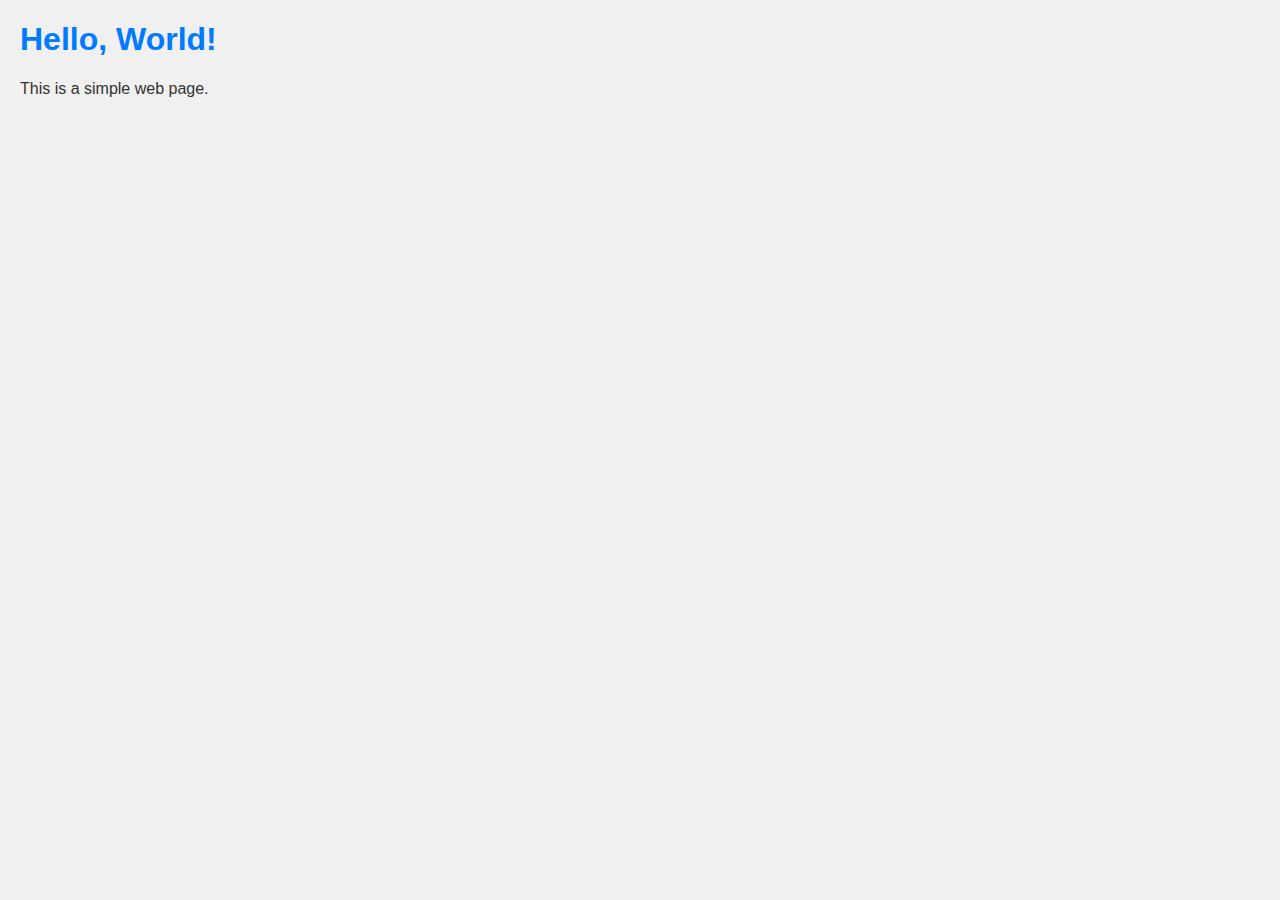
==== my_web_page/index.html @ 0713c811 "commit" ====
<!DOCTYPE html>
<html lang="en">
<head>
    <meta charset="UTF-8">
    <meta name="viewport" content="width=device-width, initial-scale=1.0">
    <link rel="stylesheet" href="style.css">
    <title>My Web Page</title>
</head>
<body>
    <h1>Hello, World!</h1>
    <p>This is a simple web page.</p>
    <script src="script.js"></script>
</body>
</html>
---- my_web_page/style.css ----
body {
    font-family: Arial, sans-serif;
    background-color: #f0f0f0;
    color: #333;
    margin: 20px;
}

h1 {
    color: #007BFF;
}
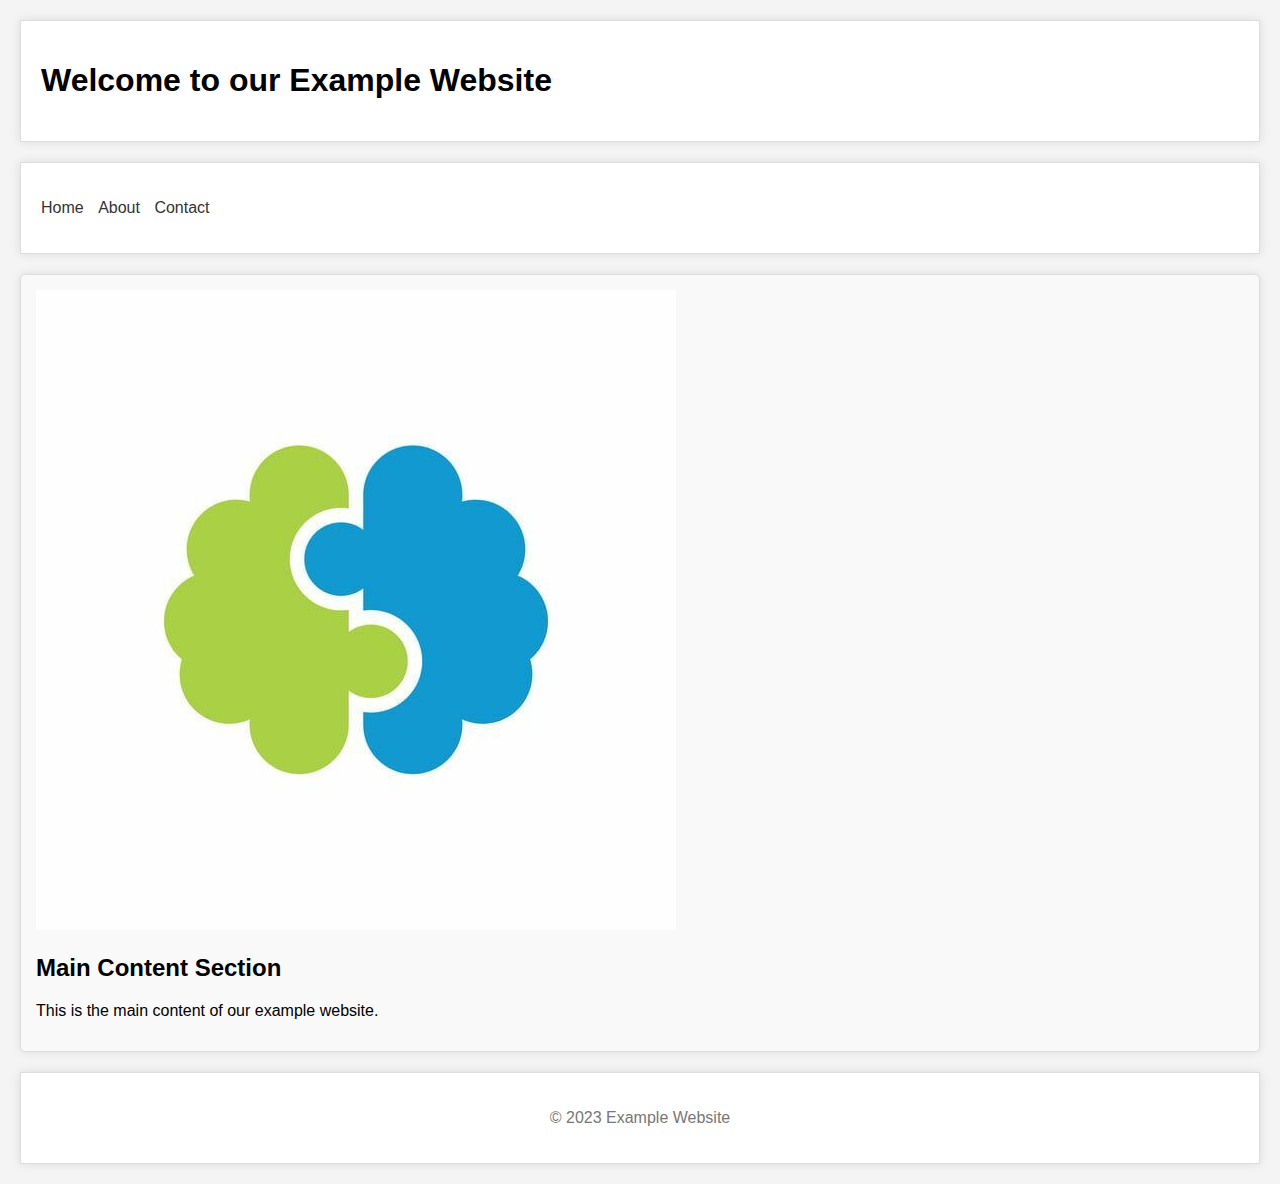
==== commit 4b9ab869: "commit" ====
--- a/my_web_page/index.html
+++ b/my_web_page/index.html
@@ -3,12 +3,32 @@
 <head>
     <meta charset="UTF-8">
     <meta name="viewport" content="width=device-width, initial-scale=1.0">
+    <title>Example Website</title>
     <link rel="stylesheet" href="style.css">
-    <title>My Web Page</title>
 </head>
 <body>
-    <h1>Hello, World!</h1>
-    <p>This is a simple web page.</p>
-    <script src="script.js"></script>
+    <header>
+        <h1>Welcome to our Example Website</h1>
+    </header>
+
+    <nav>
+        <ul>
+            <li><a href="#">Home</a></li>
+            <li><a href="#">About</a></li>
+            <li><a href="#">Contact</a></li>
+        </ul>
+    </nav>
+
+    <section id="main-content">
+        <img src="AppLogo.jpg" alt="Example Image">
+        <h2>Main Content Section</h2>
+        <p>This is the main content of our example website.</p>
+    </section>
+
+    <footer>
+        <p>&copy; 2023 Example Website</p>
+    </footer>
+
+    <script src="scripts.js"></script>
 </body>
 </html>
--- a/my_web_page/style.css
+++ b/my_web_page/style.css
@@ -1,10 +1,63 @@
 body {
-    font-family: Arial, sans-serif;
-    background-color: #f0f0f0;
-    color: #333;
-    margin: 20px;
+    font-family: 'Arial', sans-serif;
+    margin: 0;
+    padding: 0;
+    background-color: #f4f4f4;
 }
 
-h1 {
-    color: #007BFF;
+header, nav, section, footer {
+    margin: 20px;
+    padding: 20px;
+    border: 1px solid #ddd;
+    background-color: #fff;
+    box-shadow: 0 0 10px rgba(0, 0, 0, 0.1);
 }
+
+nav ul {
+    list-style-type: none;
+    padding: 0;
+}
+
+nav li {
+    display: inline;
+    margin-right: 10px;
+}
+
+a {
+    text-decoration: none;
+    color: #333;
+    transition: color 0.3s ease; /* Smooth color transition */
+}
+
+a:hover {
+    color: #ff6600; /* Change color on hover */
+}
+
+#main-content {
+    background-color: #f9f9f9;
+    padding: 15px;
+    border-radius: 5px;
+}
+
+footer {
+    text-align: center;
+    color: #777;
+}
+
+/* Add CSS animation */
+@keyframes bounce {
+    0%, 20%, 50%, 80%, 100% {
+        transform: translateY(0);
+    }
+    40% {
+        transform: translateY(-20px);
+    }
+    60% {
+        transform: translateY(-10px);
+    }
+}
+
+/* Apply animation to the header */
+header h1 {
+    animation: bounce 2s infinite;
+}
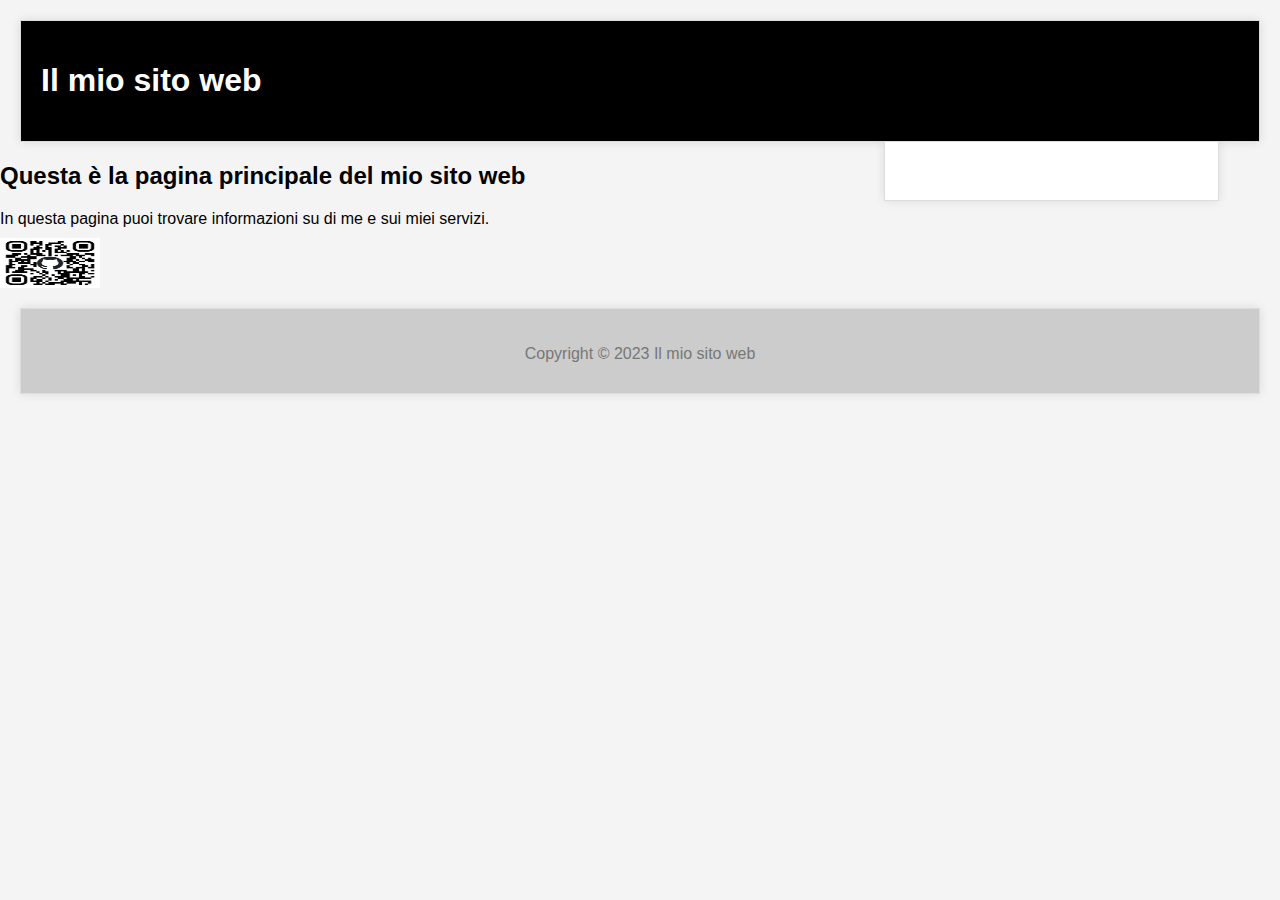
==== commit 3dac6dc2: "commit" ====
--- a/my_web_page/index.html
+++ b/my_web_page/index.html
@@ -1,34 +1,29 @@
 <!DOCTYPE html>
-<html lang="en">
+<html lang="it">
 <head>
-    <meta charset="UTF-8">
-    <meta name="viewport" content="width=device-width, initial-scale=1.0">
-    <title>Example Website</title>
-    <link rel="stylesheet" href="style.css">
+  <meta charset="UTF-8">
+  <title>Il mio sito web</title>
+  <link rel="stylesheet" href="style.css">
+  <script src="script.js"></script>
 </head>
 <body>
-    <header>
-        <h1>Welcome to our Example Website</h1>
-    </header>
-
+  <header>
+    <h1>Il mio sito web</h1>
     <nav>
-        <ul>
-            <li><a href="#">Home</a></li>
-            <li><a href="#">About</a></li>
-            <li><a href="#">Contact</a></li>
-        </ul>
+      <a href="#">Home</a>
+      <a href="#">Chi siamo</a>
+      <a href="#">Servizi</a>
+      <a href="#">Portfolio</a>
+      <a href="#">Contatti</a>
     </nav>
-
-    <section id="main-content">
-        <img src="AppLogo.jpg" alt="Example Image">
-        <h2>Main Content Section</h2>
-        <p>This is the main content of our example website.</p>
-    </section>
-
-    <footer>
-        <p>&copy; 2023 Example Website</p>
-    </footer>
-
-    <script src="scripts.js"></script>
+  </header>
+  <main>
+    <h2>Questa è la pagina principale del mio sito web</h2>
+    <p>In questa pagina puoi trovare informazioni su di me e sui miei servizi.</p>
+    <img src="qr_code.png" width="500" height="500" align="center" alt="Immagine" />
+  </main>
+  <footer>
+    <p>Copyright &copy; 2023 Il mio sito web</p>
+  </footer>
 </body>
 </html>
--- a/my_web_page/style.css
+++ b/my_web_page/style.css
@@ -61,3 +61,50 @@
 header h1 {
     animation: bounce 2s infinite;
 }
+
+body {
+  font-family: sans-serif;
+  margin: 0;
+  padding: 0;
+}
+
+header {
+  background-color: #000;
+  color: #fff;
+  padding: 20px;
+}
+
+h1 {
+  font-size: 2em;
+}
+
+nav {
+  float: right;
+}
+
+a {
+  text-decoration: none;
+  color: #fff;
+}
+
+main {
+  margin-top: 20px;
+}
+
+h2 {
+  font-size: 1.5em;
+}
+
+p {
+  margin-bottom: 10px;
+}
+
+footer {
+  background-color: #ccc;
+  padding: 20px;
+}
+
+img {
+  width: 100px;
+  height: 50px;
+}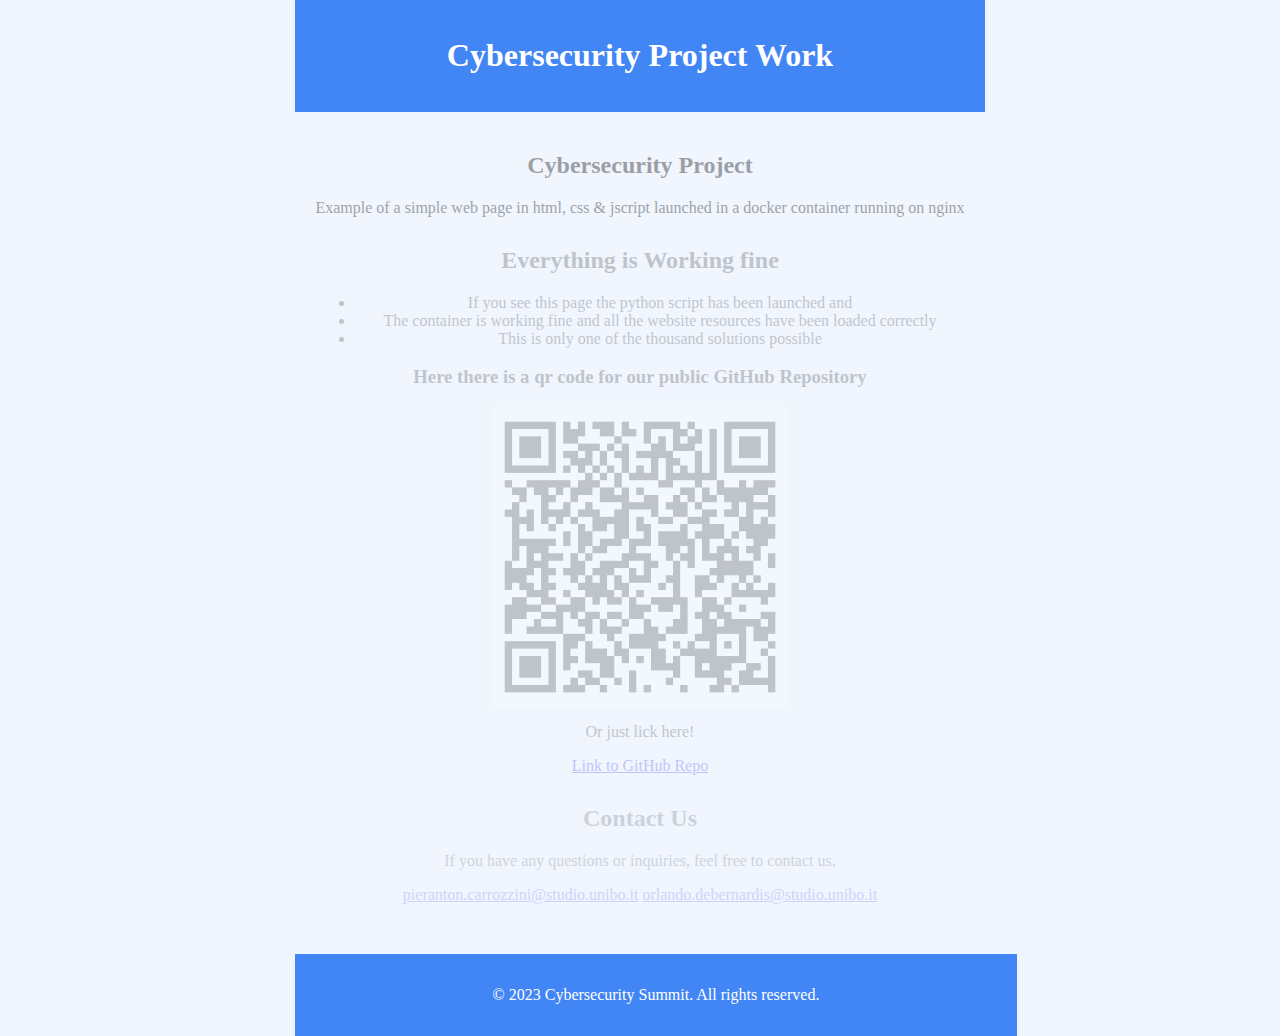
==== commit 3e9163cc: "commit" ====
--- a/my_web_page/index.html
+++ b/my_web_page/index.html
@@ -1,29 +1,54 @@
 <!DOCTYPE html>
-<html lang="it">
+<html lang="en">
 <head>
-  <meta charset="UTF-8">
-  <title>Il mio sito web</title>
-  <link rel="stylesheet" href="style.css">
-  <script src="script.js"></script>
+    <meta charset="UTF-8">
+    <meta name="viewport" content="width=device-width, initial-scale=1.0">
+    <link rel="stylesheet" href="style.css">
+    <script defer src="script.js"></script>
+    <title>Cybersecurity Project Work</title>
 </head>
 <body>
-  <header>
-    <h1>Il mio sito web</h1>
-    <nav>
-      <a href="#">Home</a>
-      <a href="#">Chi siamo</a>
-      <a href="#">Servizi</a>
-      <a href="#">Portfolio</a>
-      <a href="#">Contatti</a>
-    </nav>
-  </header>
-  <main>
-    <h2>Questa è la pagina principale del mio sito web</h2>
-    <p>In questa pagina puoi trovare informazioni su di me e sui miei servizi.</p>
-    <img src="qr_code.png" width="500" height="500" align="center" alt="Immagine" />
-  </main>
-  <footer>
-    <p>Copyright &copy; 2023 Il mio sito web</p>
-  </footer>
+<div class="container">
+    <header>
+        <h1>Cybersecurity Project Work</h1>
+    </header>
+
+    <main>
+        <section id="introduction">
+            <h2>Cybersecurity Project</h2>
+            <p>
+                Example of a simple web page in html, css & jscript launched in a docker container running on nginx
+            </p>
+        </section>
+
+        <section id="features">
+            <h2>Everything is Working fine</h2>
+            <ul>
+                <li>If you see this page the python script has been launched and</li>
+                <li>The container is working fine and all the website resources have been loaded correctly</li>
+                <li>This is only one of the thousand solutions possible</li>
+            </ul>
+          <p></p>
+          <h3>Here there is a qr code for our public GitHub Repository</h3>
+          <img src="qr_code_cyber.png" alt="Description of the image">
+          <p></p>
+          <p>Or just lick here!</p>
+          <a href="https://github.com/PierCarrozzini/Fake_Architecture_Orchestrator">Link to GitHub Repo</a>
+        </section>
+
+        <section id="contact">
+            <h2>Contact Us</h2>
+            <p>If you have any questions or inquiries, feel free to contact us.</p>
+            <a href="mailto:pieranton.carrozzini@studio.unibo.it">pieranton.carrozzini@studio.unibo.it</a>
+            <a href="mailto:orlando.debernardis@studio.unibo.it">orlando.debernardis@studio.unibo.it</a>
+        </section>
+    </main>
+
+     <div id="background-image"></div>
+
+    <footer>
+        <p>&copy; 2023 Fake Architecture Orchestrator Project Work for Cybersecurity M Exam.</p>
+    </footer>
+  </div>
 </body>
 </html>
--- a/my_web_page/style.css
+++ b/my_web_page/style.css
@@ -1,110 +1,56 @@
 body {
-    font-family: 'Arial', sans-serif;
+    font-family: 'Times New Roman', serif;
     margin: 0;
     padding: 0;
-    background-color: #f4f4f4;
+    background-color: #f0f5fe; /* Light blue bg */
+    color: #000; /* Black text */
+    text-align: center;
+    display: flex;
+    min-height: 100vh;
+    justify-content: center;
 }
 
-header, nav, section, footer {
-    margin: 20px;
-    padding: 20px;
-    border: 1px solid #ddd;
-    background-color: #fff;
-    box-shadow: 0 0 10px rgba(0, 0, 0, 0.1);
+.container {
+    text-align: center;
 }
 
-nav ul {
-    list-style-type: none;
-    padding: 0;
+header {
+    background-color: #4285f4;
+    color: #fff;
+    padding: 1em;
+    text-align: center;
 }
 
-nav li {
-    display: inline;
-    margin-right: 10px;
+main {
+    padding: 20px;
 }
 
-a {
-    text-decoration: none;
-    color: #333;
-    transition: color 0.3s ease; /* Smooth color transition */
-}
-
-a:hover {
-    color: #ff6600; /* Change color on hover */
-}
-
-#main-content {
-    background-color: #f9f9f9;
-    padding: 15px;
-    border-radius: 5px;
+section {
+    margin-bottom: 30px;
 }
 
 footer {
+    background-color: #4285f4;
+    color: #fff;
+    padding: 1em;
     text-align: center;
-    color: #777;
+
+    bottom: 0;
+    width: 100%;
 }
 
-/* Add CSS animation */
-@keyframes bounce {
-    0%, 20%, 50%, 80%, 100% {
-        transform: translateY(0);
-    }
-    40% {
-        transform: translateY(-20px);
-    }
-    60% {
-        transform: translateY(-10px);
+
+/* Responsive */
+@media screen and (max-width: 600px) {
+    header, footer {
+        font-size: 0.8em;
     }
 }
 
-/* Apply animation to the header */
-header h1 {
-    animation: bounce 2s infinite;
+img {
+    width: 300px;
+    height: 300px;
+    display: block;
+    margin: 0 auto;
 }
 
-body {
-  font-family: sans-serif;
-  margin: 0;
-  padding: 0;
-}
-
-header {
-  background-color: #000;
-  color: #fff;
-  padding: 20px;
-}
-
-h1 {
-  font-size: 2em;
-}
-
-nav {
-  float: right;
-}
-
-a {
-  text-decoration: none;
-  color: #fff;
-}
-
-main {
-  margin-top: 20px;
-}
-
-h2 {
-  font-size: 1.5em;
-}
-
-p {
-  margin-bottom: 10px;
-}
-
-footer {
-  background-color: #ccc;
-  padding: 20px;
-}
-
-img {
-  width: 100px;
-  height: 50px;
-}